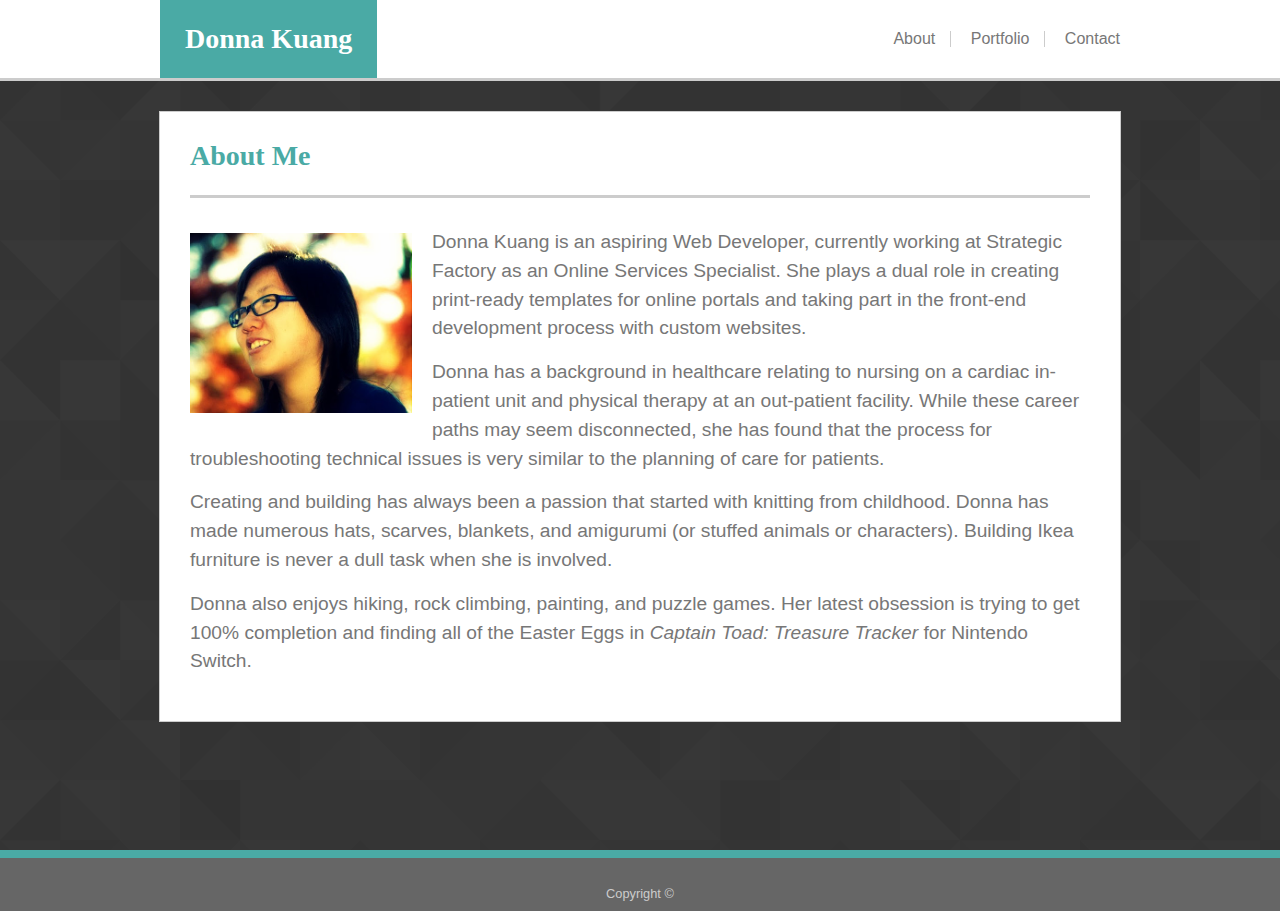
==== index.html @ d7e0cf9b "Imported Basic Portfolio build" ====
<!DOCTYPE html>
<html lang="en">
<head>
    <meta charset="UTF-8">
    <meta name="viewport" content="width=device-width, initial-scale=1.0">
    <meta http-equiv="X-UA-Compatible" content="ie=edge">
    <link rel="stylesheet" href="assets/css/reset.css">
    <link rel="stylesheet" href="assets/css/style.css">
    <title>Basic Portfolio</title>
</head>
<body>
    <header>
        <div class="container">
            <a href="index.html"><h2>Donna Kuang</h2></a>
            <nav>
                <ul>
                    <li><a href="index.html">About</a></li>
                    <li><a href="portfolio.html">Portfolio</a></li>
                    <li><a href="contact.html">Contact</a></li>
                </ul>
            </nav>
        </div>
    </header>
    <section id="about-content">
        <div class="container">
            <h2>About Me</h2>
            <img class="home-img" src="assets/images/01.jpg" alt="Donna Kuang" title="Donna Kuang">
            <p>Donna Kuang is an aspiring Web Developer, currently working at Strategic Factory as an Online Services Specialist. She plays a dual role in creating print-ready templates for online portals and taking part in the front-end development process with custom websites.</p>
            <p>Donna has a background in healthcare relating to nursing on a cardiac in-patient unit and physical therapy at an out-patient facility. While these career paths may seem disconnected, she has found that the process for troubleshooting technical issues is very similar to the planning of care for patients.</p>
            <p>Creating and building has always been a passion that started with knitting from childhood. Donna has made numerous hats, scarves, blankets, and amigurumi (or stuffed animals or characters). Building Ikea furniture is never a dull task when she is involved.</p>
            <p>Donna also enjoys hiking, rock climbing, painting, and puzzle games. Her latest obsession is trying to get 100% completion and finding all of the Easter Eggs in <em>Captain Toad: Treasure Tracker</em> for Nintendo Switch.</p>
        </div>
    </section>
    <footer>Copyright &copy;</footer>
</body>
</html>
---- assets/css/style.css ----
p, span, ol, ul, li, a,
label,
input,
textarea,
footer {
    color: #777;
    font-family: 'Arial', 'Helvetica Neue', 'Helvetica', sans-serif;
}
em {
    font-style: italic;
}
h2 {
    font-family: 'Georgia', 'Times', 'Times New Roman', serif;
    font-size: 1.75rem;
    font-weight: 800;
    padding: 25px;
}
a {
    text-decoration: none;
    transition: .1s;
}
nav li {
    border-right: #ccc solid 1px;
    display: inline-block;
    list-style-type: none;
    padding: 0 15px;
}
nav li:last-child {
    border-right: none;
    padding-right: 0;
}
nav a:hover {
    color: #4aaaa5;
    text-shadow: 0 0 20px #4aaaa5;
    transition: .1s;
}
body {
    background-image: url("../images/geo-dark.png");
}
header {
    background-color: #fff;
    border-bottom: #ccc solid 3px;
    z-index: 999;
    position: fixed;
    width: 100%;
}
header .container {
    display: flex;
        align-items: center;
        justify-content: space-between;
    margin: 0 auto;
    max-width: 960px;
}
header h2 {
    background-color: #4aaaa5;
    color: #fff;
}
section {
    margin: 0 auto 60px;
    min-height: calc(80vh - 11px);
    padding: 30px;
    position: relative;
        top: 81px;
}
section .container {
    background-color: #fff;
    border: #ccc solid 1px;
    margin: 0 auto;
    max-width: 900px;
    padding: 30px;
}
section h2 {
    border-bottom: #ccc solid 3px;
    color: #4aaaa5;
    margin-bottom: 30px;
    padding-top: 0;
    padding-left: 0;
}
/***** Homepage *****/
#about-content .home-img {
    float: left;
    height: 180px;
    padding: 5px 20px 20px 0;
}
#about-content p {
    font-size: 1.2rem;
    line-height: 1.5;
    margin-bottom: 15px;
}
/***** Portfolio Page *****/
#portfolio-content .gallery {
    display: flex;
        flex-wrap: wrap;
}
#portfolio-content .gallery .project {
    margin: 0 30px 40px 0;
    position: relative;
    width: 300px;
}
#portfolio-content .gallery .thumbnail {
    max-width: 100%;
    object-fit: cover;
}
#portfolio-content .gallery h4 {
    background-color: #4aaaa5;
    color: #fff;
    font-family: 'Georgia', 'Times', 'Times New Roman', serif;
    font-size: 1.25rem;
    padding: 15px;
    position: absolute;
        bottom: 5%;
    text-align: center;
    transition: .3s;
    width: calc(100% - 30px);
}
#portfolio-content .gallery h4:hover {
    bottom: 3px;
    box-shadow: inset 0px 0px 10px #226966;
    filter: hue-rotate(180deg);
    opacity: .65;
    padding-top: 165px;
    text-shadow: 0 0 3px #fff;
    transition: .4s;
}
/***** Contact Page *****/
label,
input,
textarea {
    display: block;
}
#contact-content label {
    margin-top: 15px;
    margin-bottom: 5px;
}
#contact-content input,
#contact-content textarea {
    border: #ccc solid 1px;
    padding: 8px;
    width: 98%;
}
#contact-content textarea {
    height: 150px;
}
#contact-content #submit-btn {
    background-color: #4aaaa5;
    border: none;
    color: #fff;
    margin: 15px 0;
    padding: 8px 20px;
    transition: .1s;
    width: unset;
}
#contact-content #submit-btn:hover {
    background-color: #226966;
    text-shadow: 0 0 3px #fff;
    transition: .1s;
}
footer {
    background-color: #666;
    border-top: #4aaaa5 solid 8px;
    color: #ccc;
    font-size: 0.8rem;
    padding: 30px 0 10px;
    position: relative;
        bottom: -21px;
    text-align: center;
    width: 100%;
}

@media only screen and (max-width: 960px) {
    nav {
        margin-right: 30px;
    }
}
@media only screen and (max-width: 550px) {
    nav li {
        border-right: none;
        border-bottom: #ccc solid 1px;
        display: block;
        padding: 4px 0;
        text-align: right;
    }
    nav li:last-child {
        border-bottom: none;
    }
    #about-content .home-img {
        float: none;
        height: auto;
        width: 100%;
    }
    #portfolio-content .gallery .project {
        margin-right: 0;
    }
}
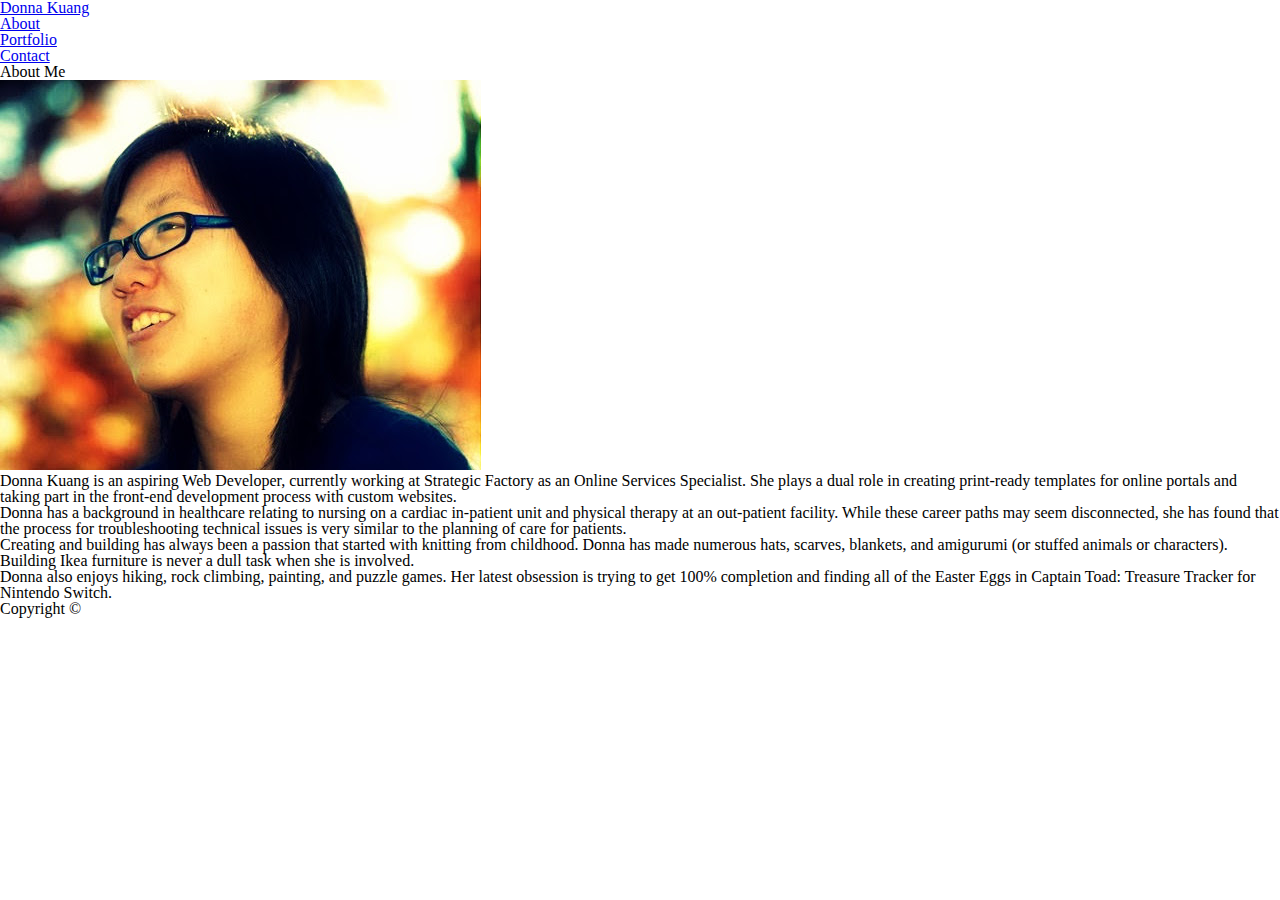
==== commit 30c63dbf: "Linked Bootstrap and stripped original ids and classes" ====
--- a/index.html
+++ b/index.html
@@ -5,12 +5,12 @@
     <meta name="viewport" content="width=device-width, initial-scale=1.0">
     <meta http-equiv="X-UA-Compatible" content="ie=edge">
     <link rel="stylesheet" href="assets/css/reset.css">
-    <link rel="stylesheet" href="assets/css/style.css">
-    <title>Basic Portfolio</title>
+    <link rel="stylesheet" href="https://stackpath.bootstrapcdn.com/bootstrap/4.1.3/css/bootstrap.min.css" integrity="sha384-MCw98/SFnGE8fJT3GXwEOngsV7Zt27NXFoaoApmYm81iuXoPkFOJwJ8ERdknLPMO" crossorigin="anonymous">
+    <title>Bootstrap Portfolio</title>
 </head>
 <body>
     <header>
-        <div class="container">
+        <div>
             <a href="index.html"><h2>Donna Kuang</h2></a>
             <nav>
                 <ul>
@@ -21,10 +21,10 @@
             </nav>
         </div>
     </header>
-    <section id="about-content">
-        <div class="container">
+    <section>
+        <div>
             <h2>About Me</h2>
-            <img class="home-img" src="assets/images/01.jpg" alt="Donna Kuang" title="Donna Kuang">
+            <img src="assets/images/01.jpg" alt="Donna Kuang" title="Donna Kuang">
             <p>Donna Kuang is an aspiring Web Developer, currently working at Strategic Factory as an Online Services Specialist. She plays a dual role in creating print-ready templates for online portals and taking part in the front-end development process with custom websites.</p>
             <p>Donna has a background in healthcare relating to nursing on a cardiac in-patient unit and physical therapy at an out-patient facility. While these career paths may seem disconnected, she has found that the process for troubleshooting technical issues is very similar to the planning of care for patients.</p>
             <p>Creating and building has always been a passion that started with knitting from childhood. Donna has made numerous hats, scarves, blankets, and amigurumi (or stuffed animals or characters). Building Ikea furniture is never a dull task when she is involved.</p>
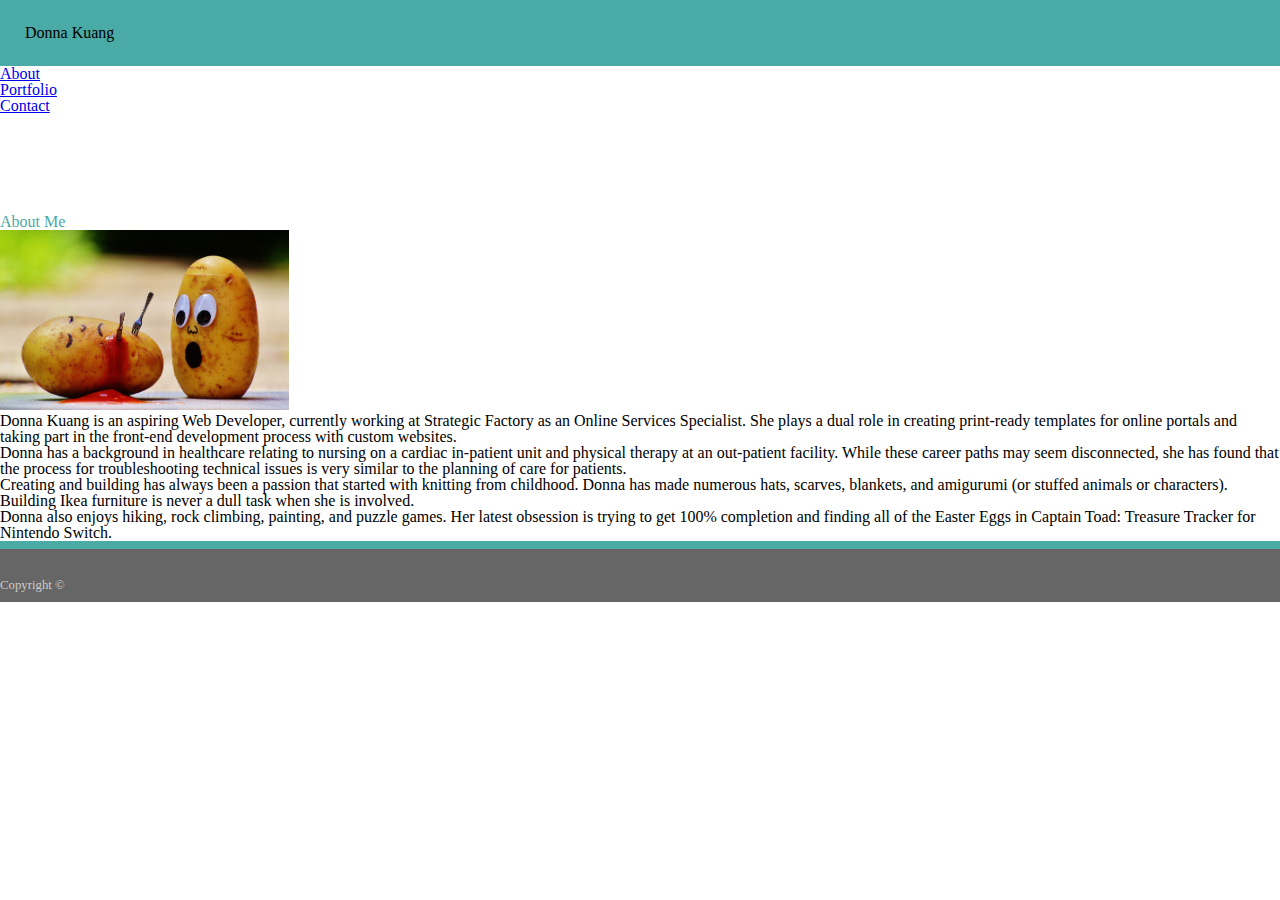
==== commit 1ab82419: "Basic structure of About page" ====
--- a/index.html
+++ b/index.html
@@ -1,36 +1,60 @@
 <!DOCTYPE html>
 <html lang="en">
+
 <head>
     <meta charset="UTF-8">
-    <meta name="viewport" content="width=device-width, initial-scale=1.0">
+    <meta name="viewport" content="width=device-width, initial-scale=1, shrink-to-fit=no">
     <meta http-equiv="X-UA-Compatible" content="ie=edge">
     <link rel="stylesheet" href="assets/css/reset.css">
     <link rel="stylesheet" href="https://stackpath.bootstrapcdn.com/bootstrap/4.1.3/css/bootstrap.min.css" integrity="sha384-MCw98/SFnGE8fJT3GXwEOngsV7Zt27NXFoaoApmYm81iuXoPkFOJwJ8ERdknLPMO" crossorigin="anonymous">
+    <link rel="stylesheet" href="assets/css/custom.css">
     <title>Bootstrap Portfolio</title>
 </head>
-<body>
-    <header>
-        <div>
-            <a href="index.html"><h2>Donna Kuang</h2></a>
-            <nav>
-                <ul>
-                    <li><a href="index.html">About</a></li>
-                    <li><a href="portfolio.html">Portfolio</a></li>
-                    <li><a href="contact.html">Contact</a></li>
-                </ul>
-            </nav>
+
+<body id="home">
+    <header class="container fixed-top">
+        <div class="row">
+            <div class="col-12">
+                <nav class="navbar">
+                    <h2><a class="text-white">Donna Kuang</a></h2>
+                    <ul class="navbar-nav d-flex flex-row">
+                        <li class="nav-item px-3 border-right">
+                            <a href="index.html">About</a>
+                        </li>
+                        <li class="nav-item px-3 border-right">
+                            <a href="portfolio.html">Portfolio</a>
+                        </li>
+                        <li class="nav-item pl-3">
+                            <a href="contact.html">Contact</a>
+                        </li>
+                    </ul>
+                </nav>
+            </div>
         </div>
     </header>
-    <section>
-        <div>
-            <h2>About Me</h2>
-            <img src="assets/images/01.jpg" alt="Donna Kuang" title="Donna Kuang">
-            <p>Donna Kuang is an aspiring Web Developer, currently working at Strategic Factory as an Online Services Specialist. She plays a dual role in creating print-ready templates for online portals and taking part in the front-end development process with custom websites.</p>
-            <p>Donna has a background in healthcare relating to nursing on a cardiac in-patient unit and physical therapy at an out-patient facility. While these career paths may seem disconnected, she has found that the process for troubleshooting technical issues is very similar to the planning of care for patients.</p>
-            <p>Creating and building has always been a passion that started with knitting from childhood. Donna has made numerous hats, scarves, blankets, and amigurumi (or stuffed animals or characters). Building Ikea furniture is never a dull task when she is involved.</p>
-            <p>Donna also enjoys hiking, rock climbing, painting, and puzzle games. Her latest obsession is trying to get 100% completion and finding all of the Easter Eggs in <em>Captain Toad: Treasure Tracker</em> for Nintendo Switch.</p>
-        </div>
-    </section>
-    <footer>Copyright &copy;</footer>
+    <div class="container border p-4">
+        <div class="row">
+            <div class="col-12">
+                <h2>About Me</h2>
+                <img class="img-fluid float-left pr-4 pb-2" src="assets/images/potato.jpg" alt="Donna Kuang" title="Donna Kuang">
+                <p>
+                    Donna Kuang is an aspiring Web Developer, currently working at Strategic Factory as an Online Services Specialist. She plays a dual role in creating print-ready templates for online portals and taking part in the front-end development process with custom websites.
+                </p>
+                <p>
+                    Donna has a background in healthcare relating to nursing on a cardiac in-patient unit and physical therapy at an out-patient facility. While these career paths may seem disconnected, she has found that the process for troubleshooting technical issues is very similar to the planning of care for patients.
+                </p>
+                <p>
+                    Creating and building has always been a passion that started with knitting from childhood. Donna has made numerous hats, scarves, blankets, and amigurumi (or stuffed animals or characters). Building Ikea furniture is never a dull task when she is involved.
+                </p>
+                <p>
+                    Donna also enjoys hiking, rock climbing, painting, and puzzle games. Her latest obsession is trying to get 100% completion and finding all of the Easter Eggs in <em>Captain Toad: Treasure Tracker</em> for Nintendo Switch.
+                </p>
+            </div>
+        </div><!--row-->
+    </div><!--main-container-->
+    <footer class="footer text-center position-sticky mt-4">
+        Copyright &copy;
+    </footer>
 </body>
+
 </html>--- a/assets/css/custom.css
+++ b/assets/css/custom.css
@@ -0,0 +1,20 @@
+body div.container {
+    margin-top: 100px;
+}
+header nav h2 {
+    background-color: #4aaaa5;
+    padding: 25px;
+}
+div.container h2 {
+    color: #4aaaa5;
+}
+#home div.container img {
+    height: 180px;
+}
+footer {
+    background-color: #666;
+    border-top: #4aaaa5 solid 8px;
+    color: #ccc;
+    font-size: 0.8rem;
+    padding: 30px 0 10px;
+}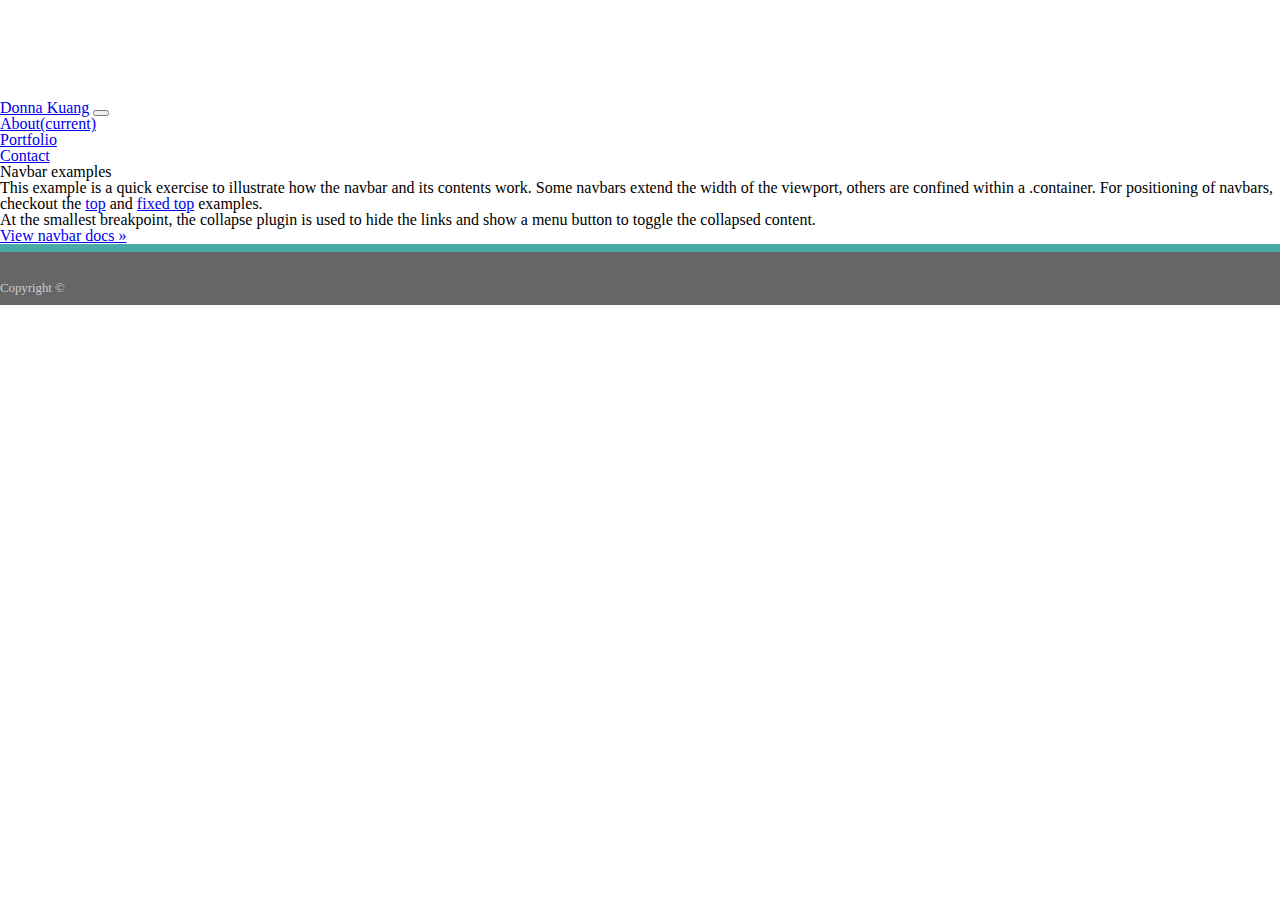
==== commit 4da40f78: "Fixed-top navbar" ====
--- a/index.html
+++ b/index.html
@@ -6,55 +6,55 @@
     <meta name="viewport" content="width=device-width, initial-scale=1, shrink-to-fit=no">
     <meta http-equiv="X-UA-Compatible" content="ie=edge">
     <link rel="stylesheet" href="assets/css/reset.css">
-    <link rel="stylesheet" href="https://stackpath.bootstrapcdn.com/bootstrap/4.1.3/css/bootstrap.min.css" integrity="sha384-MCw98/SFnGE8fJT3GXwEOngsV7Zt27NXFoaoApmYm81iuXoPkFOJwJ8ERdknLPMO" crossorigin="anonymous">
+    <link rel="stylesheet" href="https://stackpath.bootstrapcdn.com/bootstrap/4.1.3/css/bootstrap.min.css"
+        integrity="sha384-MCw98/SFnGE8fJT3GXwEOngsV7Zt27NXFoaoApmYm81iuXoPkFOJwJ8ERdknLPMO" crossorigin="anonymous">
     <link rel="stylesheet" href="assets/css/custom.css">
     <title>Bootstrap Portfolio</title>
 </head>
 
 <body id="home">
-    <header class="container fixed-top">
-        <div class="row">
-            <div class="col-12">
-                <nav class="navbar">
-                    <h2><a class="text-white">Donna Kuang</a></h2>
-                    <ul class="navbar-nav d-flex flex-row">
-                        <li class="nav-item px-3 border-right">
-                            <a href="index.html">About</a>
-                        </li>
-                        <li class="nav-item px-3 border-right">
-                            <a href="portfolio.html">Portfolio</a>
-                        </li>
-                        <li class="nav-item pl-3">
-                            <a href="contact.html">Contact</a>
-                        </li>
-                    </ul>
-                </nav>
+    <div class="container">
+        <nav class="navbar navbar-expand-lg navbar-light bg-light rounded fixed-top">
+            <a class="navbar-brand" href="index.html">Donna Kuang</a>
+            <button class="navbar-toggler" type="button" data-toggle="collapse" data-target="#navbarsExample09"
+                aria-controls="navbarsExample09" aria-expanded="false" aria-label="Toggle navigation">
+                <span class="navbar-toggler-icon"></span>
+            </button>
+
+            <div class="collapse navbar-collapse text-right" id="navbarsExample09">
+                <ul class="navbar-nav mr-auto">
+                    <li class="nav-item active">
+                        <a class="nav-link" href="index.html">About<span class="sr-only">(current)</span></a>
+                    </li>
+                    <li class="nav-item">
+                        <a class="nav-link" href="portfolio.html">Portfolio</a>
+                    </li>
+                    <li class="nav-item">
+                        <a class="nav-link" href="contact.html" tabindex="-1">Contact</a>
+                    </li>
+                </ul>
             </div>
-        </div>
-    </header>
-    <div class="container border p-4">
-        <div class="row">
-            <div class="col-12">
-                <h2>About Me</h2>
-                <img class="img-fluid float-left pr-4 pb-2" src="assets/images/potato.jpg" alt="Donna Kuang" title="Donna Kuang">
-                <p>
-                    Donna Kuang is an aspiring Web Developer, currently working at Strategic Factory as an Online Services Specialist. She plays a dual role in creating print-ready templates for online portals and taking part in the front-end development process with custom websites.
-                </p>
-                <p>
-                    Donna has a background in healthcare relating to nursing on a cardiac in-patient unit and physical therapy at an out-patient facility. While these career paths may seem disconnected, she has found that the process for troubleshooting technical issues is very similar to the planning of care for patients.
-                </p>
-                <p>
-                    Creating and building has always been a passion that started with knitting from childhood. Donna has made numerous hats, scarves, blankets, and amigurumi (or stuffed animals or characters). Building Ikea furniture is never a dull task when she is involved.
-                </p>
-                <p>
-                    Donna also enjoys hiking, rock climbing, painting, and puzzle games. Her latest obsession is trying to get 100% completion and finding all of the Easter Eggs in <em>Captain Toad: Treasure Tracker</em> for Nintendo Switch.
-                </p>
+        </nav>
+
+        <main role="main">
+            <div class="jumbotron">
+                <div class="col-sm-8 mx-auto">
+                    <h1>Navbar examples</h1>
+                    <p>This example is a quick exercise to illustrate how the navbar and its contents work. Some navbars
+                        extend the width of the viewport, others are confined within a <code>.container</code>. For
+                        positioning of navbars, checkout the <a href="/docs/4.3/examples/navbar-static/">top</a> and <a
+                            href="/docs/4.3/examples/navbar-fixed/">fixed top</a> examples.</p>
+                    <p>At the smallest breakpoint, the collapse plugin is used to hide the links and show a menu button
+                        to toggle the collapsed content.</p>
+                    <p>
+                        <a class="btn btn-primary" href="/docs/4.3/components/navbar/" role="button">View navbar docs
+                            »</a>
+                    </p>
+                </div>
             </div>
-        </div><!--row-->
-    </div><!--main-container-->
-    <footer class="footer text-center position-sticky mt-4">
-        Copyright &copy;
-    </footer>
+        </main>
+    </div>
+    <footer class="text-center">Copyright &copy;</footer>
 </body>
 
 </html>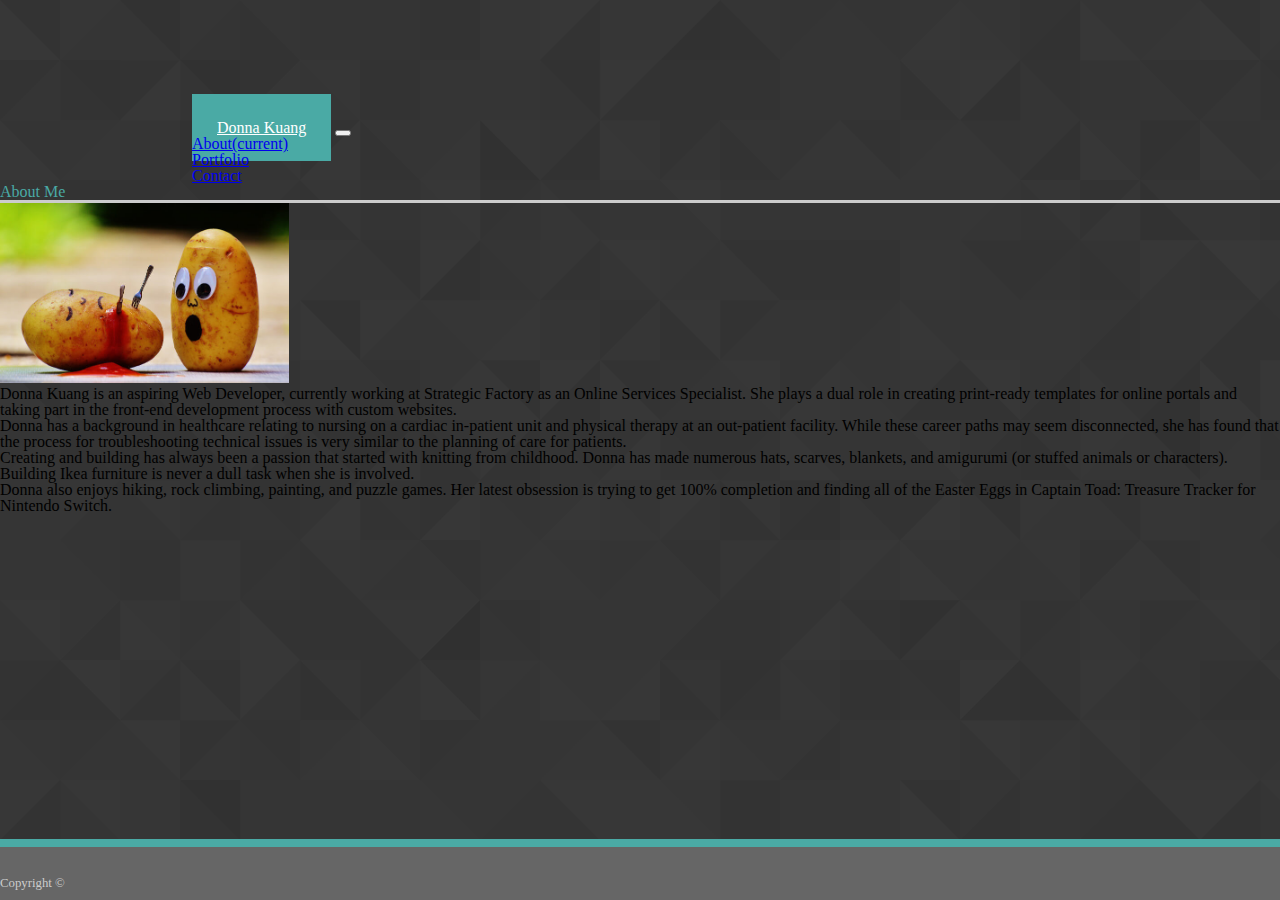
==== commit e3dae4b3: "Completed home-about page" ====
--- a/index.html
+++ b/index.html
@@ -6,55 +6,64 @@
     <meta name="viewport" content="width=device-width, initial-scale=1, shrink-to-fit=no">
     <meta http-equiv="X-UA-Compatible" content="ie=edge">
     <link rel="stylesheet" href="assets/css/reset.css">
-    <link rel="stylesheet" href="https://stackpath.bootstrapcdn.com/bootstrap/4.1.3/css/bootstrap.min.css"
-        integrity="sha384-MCw98/SFnGE8fJT3GXwEOngsV7Zt27NXFoaoApmYm81iuXoPkFOJwJ8ERdknLPMO" crossorigin="anonymous">
+    <link rel="stylesheet" href="https://stackpath.bootstrapcdn.com/bootstrap/4.1.3/css/bootstrap.min.css" integrity="sha384-MCw98/SFnGE8fJT3GXwEOngsV7Zt27NXFoaoApmYm81iuXoPkFOJwJ8ERdknLPMO" crossorigin="anonymous">
     <link rel="stylesheet" href="assets/css/custom.css">
     <title>Bootstrap Portfolio</title>
 </head>
 
 <body id="home">
     <div class="container">
-        <nav class="navbar navbar-expand-lg navbar-light bg-light rounded fixed-top">
-            <a class="navbar-brand" href="index.html">Donna Kuang</a>
-            <button class="navbar-toggler" type="button" data-toggle="collapse" data-target="#navbarsExample09"
-                aria-controls="navbarsExample09" aria-expanded="false" aria-label="Toggle navigation">
+        <nav class="navbar navbar-expand-md navbar-light bg-light fixed-top p-0 pr-3">
+            <a class="navbar-brand" id="nav-title" href="index.html">Donna Kuang</a>
+            <button class="navbar-toggler" type="button" data-toggle="collapse" data-target="#navbarsExample09" aria-controls="navbarsExample09" aria-expanded="false" aria-label="Toggle navigation">
                 <span class="navbar-toggler-icon"></span>
             </button>
 
             <div class="collapse navbar-collapse text-right" id="navbarsExample09">
-                <ul class="navbar-nav mr-auto">
+                <ul class="navbar-nav ml-auto">
                     <li class="nav-item active">
-                        <a class="nav-link" href="index.html">About<span class="sr-only">(current)</span></a>
+                        <a class="nav-link" href="./index.html">About<span class="sr-only">(current)</span></a>
                     </li>
                     <li class="nav-item">
-                        <a class="nav-link" href="portfolio.html">Portfolio</a>
+                        <a class="nav-link" href="./portfolio.html">Portfolio</a>
                     </li>
                     <li class="nav-item">
-                        <a class="nav-link" href="contact.html" tabindex="-1">Contact</a>
+                        <a class="nav-link" href="./contact.html" tabindex="-1">Contact</a>
                     </li>
                 </ul>
             </div>
         </nav>
 
-        <main role="main">
-            <div class="jumbotron">
-                <div class="col-sm-8 mx-auto">
-                    <h1>Navbar examples</h1>
-                    <p>This example is a quick exercise to illustrate how the navbar and its contents work. Some navbars
-                        extend the width of the viewport, others are confined within a <code>.container</code>. For
-                        positioning of navbars, checkout the <a href="/docs/4.3/examples/navbar-static/">top</a> and <a
-                            href="/docs/4.3/examples/navbar-fixed/">fixed top</a> examples.</p>
-                    <p>At the smallest breakpoint, the collapse plugin is used to hide the links and show a menu button
-                        to toggle the collapsed content.</p>
-                    <p>
-                        <a class="btn btn-primary" href="/docs/4.3/components/navbar/" role="button">View navbar docs
-                            »</a>
-                    </p>
+        <main role="main" id="home">
+            <div class="row mb-5">
+                <div class="col-md-12">
+                    <div class="card">
+                        <div class="card-body">
+                            <h2 class="card-title pb-4 mb-4">About Me</h2>
+                            <img class="float-left mr-4 mb-3" src="./assets/images/potato.jpg" alt="Donna Kuang">
+                            <p class="card-text">
+                                Donna Kuang is an aspiring Web Developer, currently working at Strategic Factory as an Online Services Specialist. She plays a dual role in creating print-ready templates for online portals and taking part in the front-end development process with custom websites.
+                            </p>
+                            <p class="card-text">
+                                Donna has a background in healthcare relating to nursing on a cardiac in-patient unit and physical therapy at an out-patient facility. While these career paths may seem disconnected, she has found that the process for troubleshooting technical issues is very similar to the planning of care for patients.
+                            </p>
+                            <p class="card-text">
+                                Creating and building has always been a passion that started with knitting from childhood. Donna has made numerous hats, scarves, blankets, and amigurumi (or stuffed animals or characters). Building Ikea furniture is never a dull task when she is involved.
+                            </p>
+                            <p class="card-text">
+                                Donna also enjoys hiking, rock climbing, painting, and puzzle games. Her latest obsession is trying to get 100% completion and finding all of the Easter Eggs in <em>Captain Toad: Treasure Tracker</em> for Nintendo Switch.
+                            </p>
+                        </div>
+                    </div>
                 </div>
             </div>
         </main>
     </div>
     <footer class="text-center">Copyright &copy;</footer>
+
+    <script src="https://code.jquery.com/jquery-3.3.1.slim.min.js" integrity="sha384-q8i/X+965DzO0rT7abK41JStQIAqVgRVzpbzo5smXKp4YfRvH+8abtTE1Pi6jizo" crossorigin="anonymous"></script>
+    <script src="https://cdnjs.cloudflare.com/ajax/libs/popper.js/1.14.7/umd/popper.min.js" integrity="sha384-UO2eT0CpHqdSJQ6hJty5KVphtPhzWj9WO1clHTMGa3JDZwrnQq4sF86dIHNDz0W1" crossorigin="anonymous"></script>
+    <script src="https://stackpath.bootstrapcdn.com/bootstrap/4.3.1/js/bootstrap.min.js" integrity="sha384-JjSmVgyd0p3pXB1rRibZUAYoIIy6OrQ6VrjIEaFf/nJGzIxFDsf4x0xIM+B07jRM" crossorigin="anonymous"></script>
 </body>
 
 </html>--- a/assets/css/custom.css
+++ b/assets/css/custom.css
@@ -1,11 +1,31 @@
-body div.container {
-    margin-top: 100px;
+html {
+    height: 100%;
 }
-header nav h2 {
+body {
+    background-image: url("../images/geo-dark.png");
+    display: flex;
+    flex-direction: column;
+    height: 100%;
+}
+nav {
+    padding: 0 15%;
+}
+nav #nav-title {
     background-color: #4aaaa5;
+    color: #fff;
     padding: 25px;
 }
+nav ul a:hover {
+    color: #4aaaa5 !important;
+    text-shadow: 0 0 20px #4aaaa5;
+    transition: .1s;
+}
+body div.container {
+    flex: 1 0 auto;
+    margin-top: 120px;
+}
 div.container h2 {
+    border-bottom: #ccc solid 3px;
     color: #4aaaa5;
 }
 #home div.container img {
@@ -15,6 +35,14 @@
     background-color: #666;
     border-top: #4aaaa5 solid 8px;
     color: #ccc;
+    flex-shrink: 0;
     font-size: 0.8rem;
     padding: 30px 0 10px;
+}
+/***** Media Queries *****/
+@media only screen and (max-width: 768px) {
+    main#home .card img {
+        height: auto;
+        width: 100%;
+    }
 }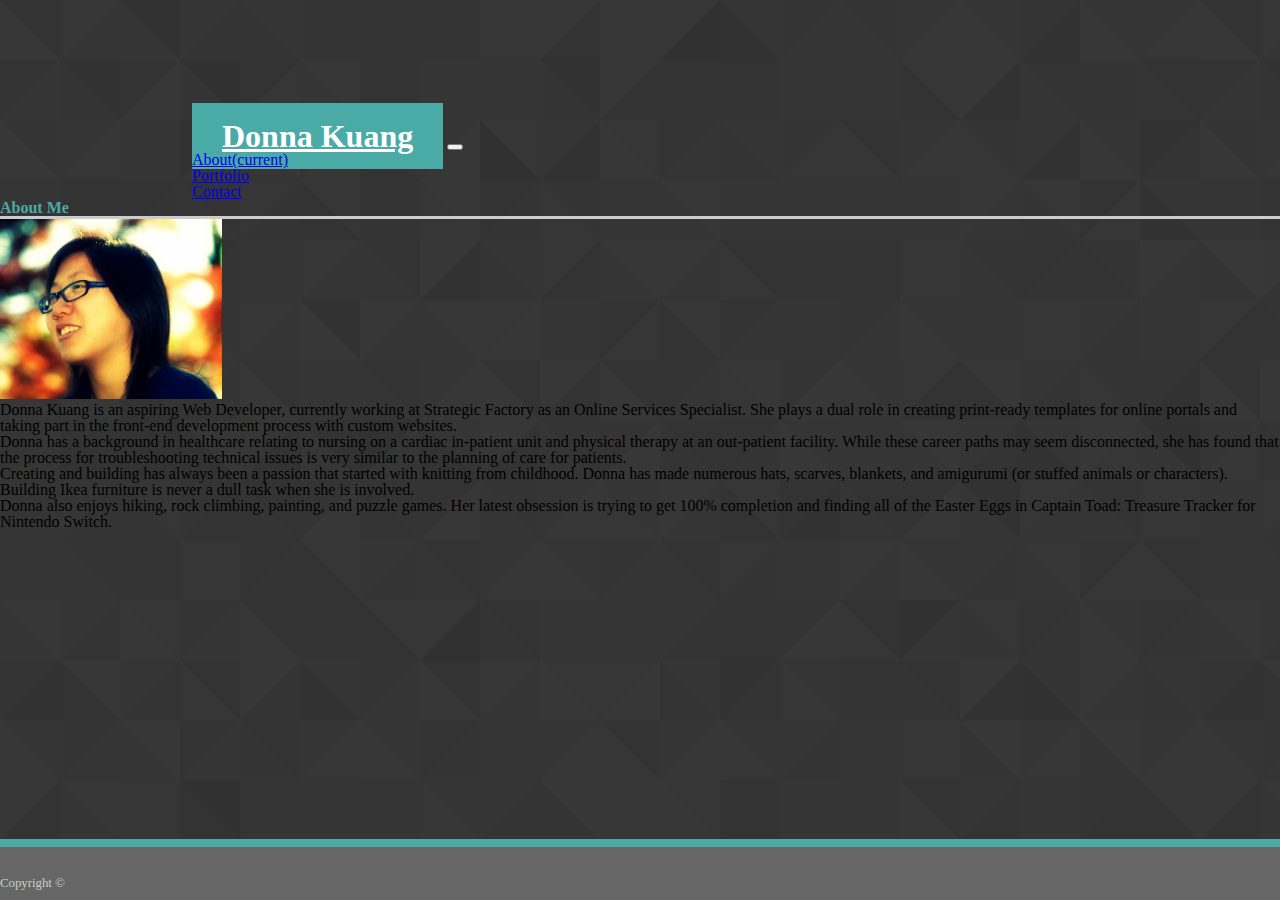
==== commit 2a2431bc: "Updated about-me image" ====
--- a/index.html
+++ b/index.html
@@ -40,7 +40,7 @@
                     <div class="card">
                         <div class="card-body">
                             <h2 class="card-title pb-4 mb-4">About Me</h2>
-                            <img class="float-left mr-4 mb-3" src="./assets/images/potato.jpg" alt="Donna Kuang">
+                            <img class="float-left mr-4 mb-3" src="./assets/images/01.jpg" alt="Donna Kuang">
                             <p class="card-text">
                                 Donna Kuang is an aspiring Web Developer, currently working at Strategic Factory as an Online Services Specialist. She plays a dual role in creating print-ready templates for online portals and taking part in the front-end development process with custom websites.
                             </p>
--- a/assets/css/custom.css
+++ b/assets/css/custom.css
@@ -13,7 +13,13 @@
 nav #nav-title {
     background-color: #4aaaa5;
     color: #fff;
-    padding: 25px;
+    font-family: serif;
+    font-size: 2rem;
+    font-weight: 800;
+    padding: 15px 30px;
+}
+nav ul a {
+    transition: .1s;
 }
 nav ul a:hover {
     color: #4aaaa5 !important;
@@ -27,9 +33,45 @@
 div.container h2 {
     border-bottom: #ccc solid 3px;
     color: #4aaaa5;
+    font-family: serif;
+    font-weight: 800;
 }
+/***** Homepage *****/
 #home div.container img {
     height: 180px;
+}
+/***** Portfolio Page *****/
+#portfolio .project {
+    position: relative;
+}
+#portfolio .project .thumbnail {
+    height: unset;
+    width: 100%;
+}
+#portfolio h4 {
+    background-color: #4aaaa5;
+    color: #fff;
+    font-family: 'Georgia', 'Times', 'Times New Roman', serif;
+    font-size: 1.25rem;
+    padding: 10px;
+    position: absolute;
+        bottom: 1%;
+    text-align: center;
+    transition: .3s;
+    width: 100%;
+}
+#portfolio h4:hover {
+    bottom: 5px;
+    box-shadow: inset 0px 0px 10px #226966;
+    filter: hue-rotate(180deg);
+    opacity: .75;
+    text-shadow: 0 0 3px #fff;
+    transition: .2s;
+}
+/***** Portfolio Page *****/
+#contact #submit-btn {
+    background-color: #4aaaa5;
+    color: #fff;
 }
 footer {
     background-color: #666;
